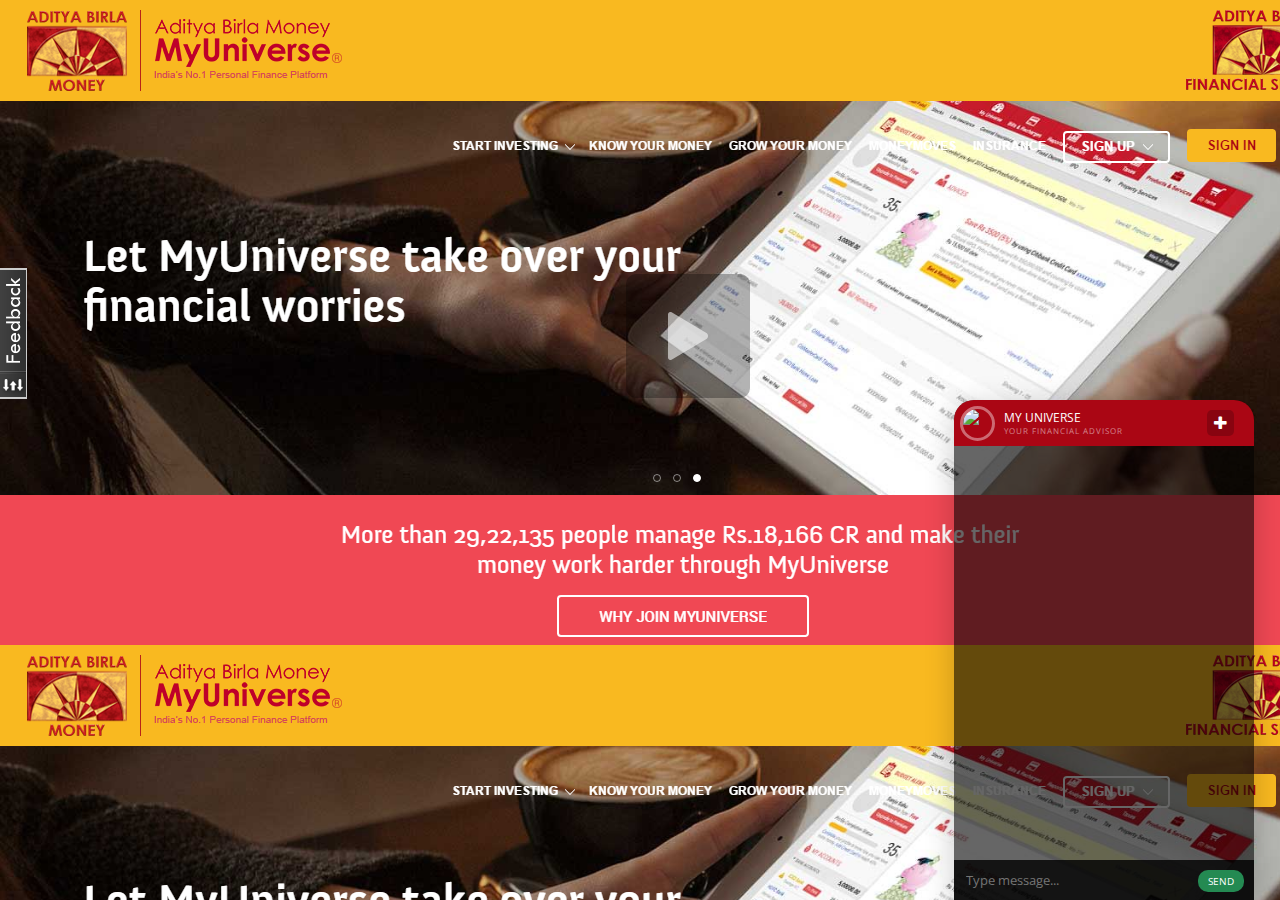
==== index1.html @ 708972c2 "for the autobot button functionality" ====
<!DOCTYPE html>
<html lang="en-us">
<head>
  <meta charset="UTF-8">
  <title>Modular Chat Bot</title>
  <style type="text/css">
    [ng\:cloak],
    [ng-cloak],
    .ng-cloak {
      display: none;
    }
  </style>
  <link rel="stylesheet" href="css/normalize.css">
  <link rel='stylesheet prefetch' href='https://fonts.googleapis.com/css?family=Open+Sans'>
  <link rel='stylesheet prefetch' href='https://cdnjs.cloudflare.com/ajax/libs/malihu-custom-scrollbar-plugin/3.1.3/jquery.mCustomScrollbar.min.css'>
  <link rel="stylesheet" href="https://cdnjs.cloudflare.com/ajax/libs/font-awesome/4.6.3/css/font-awesome.min.css" />

  <link rel="stylesheet" href="css/style.css">
  <script type="text/javascript" src="https://ajax.aspnetcdn.com/ajax/jQuery/jquery-1.12.4.min.js"></script>
  <script type="text/javascript">
     var j = $.noConflict();
  </script>
  <script src="https://ajax.googleapis.com/ajax/libs/angularjs/1.5.8/angular.min.js"></script>

</head>
<body ng-app="submitExample"  background="myu.png">
  <!-- <iframe src="https://www.myuniverse.co.in/home.aspx#" width="100%" height="100%" frameBorder="0"></iframe> -->
  <div id="animHelpText" class="animated bounce" style="display: none;">We are glad to assist you !!</div>

    <div class="chat" id="chatbox">
      <div class="chat-title" ng-controller="ChatTitleCtrl" ng-init="minimChatbox()">
        <h1>My Universe</h1>
		 <h2>Your Financial Advisor</h2>
		<figure class="avatar">
			<img src="aditya.png" />
		</figure>
        <button class="chat-minmax" ng-click="minimChatbox()" id="minim-chat" style="display: none;">
        <i class="fa fa-minus fa-lg" aria-hidden="true"></i>
        </button>
        <button class="chat-minmax" ng-click="maximChatbox()" id="maxi-chat">
        <i class="fa fa-plus fa-lg" aria-hidden="true"></i>
        </button>
      </div>

      <div class="messages">
        <div class="messages-content"></div>
      </div>

	  <form class="message-box" ng-submit="submit()" ng-controller="ExampleController">
		<div id="sound"></div>
        <input type="text" ng-model="name" class="message-input" placeholder="Type message..."></input>
        <button type="submit" id="submit-form" class="message-submit">Send</button>
      </form>
    </div>
  </div>

  <script type="text/javascript" src='https://cdnjs.cloudflare.com/ajax/libs/malihu-custom-scrollbar-plugin/3.1.3/jquery.mCustomScrollbar.concat.min.js'></script>
  <script type="text/javascript" src="js/index_autobot.js"></script>
</body>

</html>
---- css/style.css ----
/*--------------------
Body
--------------------*/

*,
*::before,
*::after {
  box-sizing: border-box;
}

html,
body {
  height: 100%;
}

body {
  font-family: 'Open Sans', sans-serif;
  font-size: 12px;
  line-height: 1.3;
  overflow: hidden;
}
a:hover, a:active, a:focus, button:hover, button:active, button:focus {
  outline: 0;
}

/*--------------------
Chat
--------------------*/

.chat {
  position: absolute;
  bottom: 0;
  right: 2%;
  width: 300px;
  height: 60vh;
  max-height: 500px;
  z-index: 2;
  overflow: hidden;
  box-shadow: 0 5px 30px rgba(0, 0, 0, 0.2);
  background: rgba(0, 0, 0, 0.6);
  border-radius: 20px 20px 0 0;
  display: -webkit-box;
  display: -webkit-flex;
  display: -ms-flexbox;
  display: flex;
  -webkit-box-pack: justify;
  -webkit-justify-content: space-between;
  -ms-flex-pack: justify;
  justify-content: space-between;
  -webkit-box-orient: vertical;
  -webkit-box-direction: normal;
  -webkit-flex-direction: column;
  -ms-flex-direction: column;
  flex-direction: column;
  transition: all .4s ease-in-out;
}

/*--------------------
Chat Title
--------------------*/

.chat-title {
  -webkit-box-flex: 0;
  -webkit-flex: 0 1 45px;
  -ms-flex: 0 1 45px;
  flex: 0 1 45px;
  position: relative;
  z-index: 2;
  background: rgba(170, 6, 20, 1);
  color: #fff;
  text-transform: uppercase;
  text-align: left;
  padding: 10px 10px 10px 50px;
}

.chat-title h1,
.chat-title h2 {
  font-weight: normal;
  font-size: 12px;
  margin: 0;
  padding: 0;
}

.chat-title h2 {
  color: rgba(255, 255, 255, 0.5);
  font-size: 8px;
  letter-spacing: 1px;
}

.chat-title .avatar {
  position: absolute;
  z-index: 1;
  top: 6px;
  left: 6px;
  border-radius: 30px;
  width: 35px;
  height: 35px;
  overflow: hidden;
  margin: 0;
  padding: 0;
  border: 3px solid rgba(255, 255, 255, 0.4);
}

.chat-title .avatar img {
  width: 100%;
  height: auto;
}

.chat-title .chat-minmax {
  position: absolute;
  z-index: 1;
  top: 10px;
  right: 20px;
  background-color: rgba(0, 0, 0, 0.2);
  color: white;
  border: 0px;
  border-radius: 5px;
  padding: 5px 7px;
}

.chat-title .chat-minmax:hover {
  background-color: rgba(255, 255, 255, 0.2);
}

.chat-title .chat-minmax:active {
  background-color: rgba(255, 255, 255, 0.5);
}

/*--------------------
Messages
--------------------*/

.messages {
  -webkit-box-flex: 1;
  -webkit-flex: 1 1 auto;
  -ms-flex: 1 1 auto;
  flex: 1 1 auto;
  color: rgba(170, 6, 20, 1);
  overflow: hidden;
  position: relative;
  width: 100%;
}

.messages .messages-content {
  position: absolute;
  top: 0;
  left: 0;
  height: 101%;
  width: 100%;
}

.messages .message {
  clear: both;
  float: left;
  padding: 6px 10px 7px;
  border-radius: 10px 10px 10px 0;
  background: rgba(249, 185, 32, 1);
  margin: 8px 0 16px 0;
  font-size: 11px;
  line-height: 1.4;
  margin-left: 35px;
  position: relative;
}

.messages .message .timestamp {
  position: absolute;
  bottom: -17px;
  font-size: 9px;
  color: rgba(255, 255, 255, 0.7);
  left: -1px;
  width: 50px;
  text-align: left;
}

.messages .message::before {
  content: '';
  position: absolute;
  bottom: -6px;
  border-top: 6px solid rgba(249, 185, 32, 1);
  left: 0;
  border-right: 7px solid transparent;
}

.messages .message .avatar {
  position: absolute;
  z-index: 1;
  bottom: -15px;
  left: -35px;
  border-radius: 30px;
  width: 30px;
  height: 30px;
  overflow: hidden;
  margin: 0;
  padding: 0;
  border: 2px solid rgba(255, 255, 255, 0.24);
}

.messages .message .avatar img {
  width: 100%;
  height: auto;
}

.messages .message.message-personal {
  float: right;
  right: 5px;
  color: rgba(249, 185, 32, 1);
  text-align: right;
  background: rgba(170, 6, 20, 1);
  border-radius: 10px 10px 0 10px;
}

.messages .message.message-personal::before {
  left: auto;
  right: 0;
  border-right: none;
  border-left: 5px solid transparent;
  border-top: 4px solid rgba(170, 6, 20, 1);
  bottom: -4px;
}

.messages .message:last-child {
  margin-bottom: 30px;
}

.messages .message.new {
  -webkit-transform: scale(0);
  transform: scale(0);
  -webkit-transform-origin: 0 0;
  transform-origin: 0 0;
  -webkit-animation: bounce 500ms linear both;
  animation: bounce 500ms linear both;
}

.messages .message.loading::before {
  position: absolute;
  top: 50%;
  left: 50%;
  -webkit-transform: translate(-50%, -50%);
  transform: translate(-50%, -50%);
  content: '';
  display: block;
  width: 3px;
  height: 3px;
  border-radius: 50%;
  background: rgba(255, 255, 255, 0.5);
  z-index: 2;
  margin-top: 4px;
  -webkit-animation: ball 0.45s cubic-bezier(0, 0, 0.15, 1) alternate infinite;
  animation: ball 0.45s cubic-bezier(0, 0, 0.15, 1) alternate infinite;
  border: none;
  -webkit-animation-delay: .15s;
  animation-delay: .15s;
}

.messages .message.loading span {
  display: block;
  font-size: 0;
  width: 20px;
  height: 10px;
  position: relative;
}

.messages .message.loading span::before {
  position: absolute;
  top: 50%;
  left: 50%;
  -webkit-transform: translate(-50%, -50%);
  transform: translate(-50%, -50%);
  content: '';
  display: block;
  width: 3px;
  height: 3px;
  border-radius: 50%;
  background: rgba(255, 255, 255, 0.5);
  z-index: 2;
  margin-top: 4px;
  -webkit-animation: ball 0.45s cubic-bezier(0, 0, 0.15, 1) alternate infinite;
  animation: ball 0.45s cubic-bezier(0, 0, 0.15, 1) alternate infinite;
  margin-left: -7px;
}

.messages .message.loading span::after {
  position: absolute;
  top: 50%;
  left: 50%;
  -webkit-transform: translate(-50%, -50%);
  transform: translate(-50%, -50%);
  content: '';
  display: block;
  width: 3px;
  height: 3px;
  border-radius: 50%;
  background: rgba(255, 255, 255, 0.5);
  z-index: 2;
  margin-top: 4px;
  -webkit-animation: ball 0.45s cubic-bezier(0, 0, 0.15, 1) alternate infinite;
  animation: ball 0.45s cubic-bezier(0, 0, 0.15, 1) alternate infinite;
  margin-left: 7px;
  -webkit-animation-delay: .3s;
  animation-delay: .3s;
}


/*--------------------
Message Box
--------------------*/

.message-box {
  -webkit-box-flex: 0;
  -webkit-flex: 0 1 40px;
  -ms-flex: 0 1 40px;
  flex: 0 1 40px;
  width: 100%;
  background: rgba(0, 0, 0, 0.8);
  padding: 10px;
  position: relative;
}

.message-box .message-input {
  background: none;
  border: none;
  outline: none !important;
  resize: none;
  color: rgba(255, 255, 255, 1);
  font-size: 13px;
  height: 20px;
  margin: 0;
  padding-right: 20px;
  width: 265px;
}

.message-box textarea:focus:-webkit-placeholder {
  color: transparent;
}

.message-box .message-submit {
  position: absolute;
  z-index: 1;
  top: 10px;
  right: 10px;
  color: #fff;
  border: none;
  background: #248A52;
  font-size: 10px;
  text-transform: uppercase;
  line-height: 1;
  padding: 6px 10px;
  border-radius: 10px;
  outline: none !important;
  -webkit-transition: background .2s ease;
  transition: background .2s ease;
}

.message-box .message-submit:hover {
  background: #2fb26a;
}


/*--------------------
Custom Srollbar
--------------------*/

.mCSB_scrollTools {
  margin: 1px -3px 1px 0;
  opacity: 0;
}

.mCSB_inside>.mCSB_container {
  margin-right: 0px;
  padding: 0 10px;
}

.mCSB_scrollTools .mCSB_dragger .mCSB_dragger_bar {
  background-color: rgba(0, 0, 0, 0.5) !important;
}


/*--------------------
Bounce
--------------------*/

@-webkit-keyframes bounce {
  0% {
    -webkit-transform: matrix3d(0, 0, 0, 0, 0, 0, 0, 0, 0, 0, 1, 0, 0, 0, 0, 1);
    transform: matrix3d(0, 0, 0, 0, 0, 0, 0, 0, 0, 0, 1, 0, 0, 0, 0, 1);
  }
  4.7% {
    -webkit-transform: matrix3d(0.45, 0, 0, 0, 0, 0.45, 0, 0, 0, 0, 1, 0, 0, 0, 0, 1);
    transform: matrix3d(0.45, 0, 0, 0, 0, 0.45, 0, 0, 0, 0, 1, 0, 0, 0, 0, 1);
  }
  9.41% {
    -webkit-transform: matrix3d(0.883, 0, 0, 0, 0, 0.883, 0, 0, 0, 0, 1, 0, 0, 0, 0, 1);
    transform: matrix3d(0.883, 0, 0, 0, 0, 0.883, 0, 0, 0, 0, 1, 0, 0, 0, 0, 1);
  }
  14.11% {
    -webkit-transform: matrix3d(1.141, 0, 0, 0, 0, 1.141, 0, 0, 0, 0, 1, 0, 0, 0, 0, 1);
    transform: matrix3d(1.141, 0, 0, 0, 0, 1.141, 0, 0, 0, 0, 1, 0, 0, 0, 0, 1);
  }
  18.72% {
    -webkit-transform: matrix3d(1.212, 0, 0, 0, 0, 1.212, 0, 0, 0, 0, 1, 0, 0, 0, 0, 1);
    transform: matrix3d(1.212, 0, 0, 0, 0, 1.212, 0, 0, 0, 0, 1, 0, 0, 0, 0, 1);
  }
  24.32% {
    -webkit-transform: matrix3d(1.151, 0, 0, 0, 0, 1.151, 0, 0, 0, 0, 1, 0, 0, 0, 0, 1);
    transform: matrix3d(1.151, 0, 0, 0, 0, 1.151, 0, 0, 0, 0, 1, 0, 0, 0, 0, 1);
  }
  29.93% {
    -webkit-transform: matrix3d(1.048, 0, 0, 0, 0, 1.048, 0, 0, 0, 0, 1, 0, 0, 0, 0, 1);
    transform: matrix3d(1.048, 0, 0, 0, 0, 1.048, 0, 0, 0, 0, 1, 0, 0, 0, 0, 1);
  }
  35.54% {
    -webkit-transform: matrix3d(0.979, 0, 0, 0, 0, 0.979, 0, 0, 0, 0, 1, 0, 0, 0, 0, 1);
    transform: matrix3d(0.979, 0, 0, 0, 0, 0.979, 0, 0, 0, 0, 1, 0, 0, 0, 0, 1);
  }
  41.04% {
    -webkit-transform: matrix3d(0.961, 0, 0, 0, 0, 0.961, 0, 0, 0, 0, 1, 0, 0, 0, 0, 1);
    transform: matrix3d(0.961, 0, 0, 0, 0, 0.961, 0, 0, 0, 0, 1, 0, 0, 0, 0, 1);
  }
  52.15% {
    -webkit-transform: matrix3d(0.991, 0, 0, 0, 0, 0.991, 0, 0, 0, 0, 1, 0, 0, 0, 0, 1);
    transform: matrix3d(0.991, 0, 0, 0, 0, 0.991, 0, 0, 0, 0, 1, 0, 0, 0, 0, 1);
  }
  63.26% {
    -webkit-transform: matrix3d(1.007, 0, 0, 0, 0, 1.007, 0, 0, 0, 0, 1, 0, 0, 0, 0, 1);
    transform: matrix3d(1.007, 0, 0, 0, 0, 1.007, 0, 0, 0, 0, 1, 0, 0, 0, 0, 1);
  }
  85.49% {
    -webkit-transform: matrix3d(0.999, 0, 0, 0, 0, 0.999, 0, 0, 0, 0, 1, 0, 0, 0, 0, 1);
    transform: matrix3d(0.999, 0, 0, 0, 0, 0.999, 0, 0, 0, 0, 1, 0, 0, 0, 0, 1);
  }
  100% {
    -webkit-transform: matrix3d(1, 0, 0, 0, 0, 1, 0, 0, 0, 0, 1, 0, 0, 0, 0, 1);
    transform: matrix3d(1, 0, 0, 0, 0, 1, 0, 0, 0, 0, 1, 0, 0, 0, 0, 1);
  }
}

@keyframes bounce {
  0% {
    -webkit-transform: matrix3d(0, 0, 0, 0, 0, 0, 0, 0, 0, 0, 1, 0, 0, 0, 0, 1);
    transform: matrix3d(0, 0, 0, 0, 0, 0, 0, 0, 0, 0, 1, 0, 0, 0, 0, 1);
  }
  4.7% {
    -webkit-transform: matrix3d(0.45, 0, 0, 0, 0, 0.45, 0, 0, 0, 0, 1, 0, 0, 0, 0, 1);
    transform: matrix3d(0.45, 0, 0, 0, 0, 0.45, 0, 0, 0, 0, 1, 0, 0, 0, 0, 1);
  }
  9.41% {
    -webkit-transform: matrix3d(0.883, 0, 0, 0, 0, 0.883, 0, 0, 0, 0, 1, 0, 0, 0, 0, 1);
    transform: matrix3d(0.883, 0, 0, 0, 0, 0.883, 0, 0, 0, 0, 1, 0, 0, 0, 0, 1);
  }
  14.11% {
    -webkit-transform: matrix3d(1.141, 0, 0, 0, 0, 1.141, 0, 0, 0, 0, 1, 0, 0, 0, 0, 1);
    transform: matrix3d(1.141, 0, 0, 0, 0, 1.141, 0, 0, 0, 0, 1, 0, 0, 0, 0, 1);
  }
  18.72% {
    -webkit-transform: matrix3d(1.212, 0, 0, 0, 0, 1.212, 0, 0, 0, 0, 1, 0, 0, 0, 0, 1);
    transform: matrix3d(1.212, 0, 0, 0, 0, 1.212, 0, 0, 0, 0, 1, 0, 0, 0, 0, 1);
  }
  24.32% {
    -webkit-transform: matrix3d(1.151, 0, 0, 0, 0, 1.151, 0, 0, 0, 0, 1, 0, 0, 0, 0, 1);
    transform: matrix3d(1.151, 0, 0, 0, 0, 1.151, 0, 0, 0, 0, 1, 0, 0, 0, 0, 1);
  }
  29.93% {
    -webkit-transform: matrix3d(1.048, 0, 0, 0, 0, 1.048, 0, 0, 0, 0, 1, 0, 0, 0, 0, 1);
    transform: matrix3d(1.048, 0, 0, 0, 0, 1.048, 0, 0, 0, 0, 1, 0, 0, 0, 0, 1);
  }
  35.54% {
    -webkit-transform: matrix3d(0.979, 0, 0, 0, 0, 0.979, 0, 0, 0, 0, 1, 0, 0, 0, 0, 1);
    transform: matrix3d(0.979, 0, 0, 0, 0, 0.979, 0, 0, 0, 0, 1, 0, 0, 0, 0, 1);
  }
  41.04% {
    -webkit-transform: matrix3d(0.961, 0, 0, 0, 0, 0.961, 0, 0, 0, 0, 1, 0, 0, 0, 0, 1);
    transform: matrix3d(0.961, 0, 0, 0, 0, 0.961, 0, 0, 0, 0, 1, 0, 0, 0, 0, 1);
  }
  52.15% {
    -webkit-transform: matrix3d(0.991, 0, 0, 0, 0, 0.991, 0, 0, 0, 0, 1, 0, 0, 0, 0, 1);
    transform: matrix3d(0.991, 0, 0, 0, 0, 0.991, 0, 0, 0, 0, 1, 0, 0, 0, 0, 1);
  }
  63.26% {
    -webkit-transform: matrix3d(1.007, 0, 0, 0, 0, 1.007, 0, 0, 0, 0, 1, 0, 0, 0, 0, 1);
    transform: matrix3d(1.007, 0, 0, 0, 0, 1.007, 0, 0, 0, 0, 1, 0, 0, 0, 0, 1);
  }
  85.49% {
    -webkit-transform: matrix3d(0.999, 0, 0, 0, 0, 0.999, 0, 0, 0, 0, 1, 0, 0, 0, 0, 1);
    transform: matrix3d(0.999, 0, 0, 0, 0, 0.999, 0, 0, 0, 0, 1, 0, 0, 0, 0, 1);
  }
  100% {
    -webkit-transform: matrix3d(1, 0, 0, 0, 0, 1, 0, 0, 0, 0, 1, 0, 0, 0, 0, 1);
    transform: matrix3d(1, 0, 0, 0, 0, 1, 0, 0, 0, 0, 1, 0, 0, 0, 0, 1);
  }
}

@-webkit-keyframes ball {
  from {
    -webkit-transform: translateY(0) scaleY(0.8);
    transform: translateY(0) scaleY(0.8);
  }
  to {
    -webkit-transform: translateY(-10px);
    transform: translateY(-10px);
  }
}

@keyframes ball {
  from {
    -webkit-transform: translateY(0) scaleY(0.8);
    transform: translateY(0) scaleY(0.8);
  }
  to {
    -webkit-transform: translateY(-10px);
    transform: translateY(-10px);
  }
}
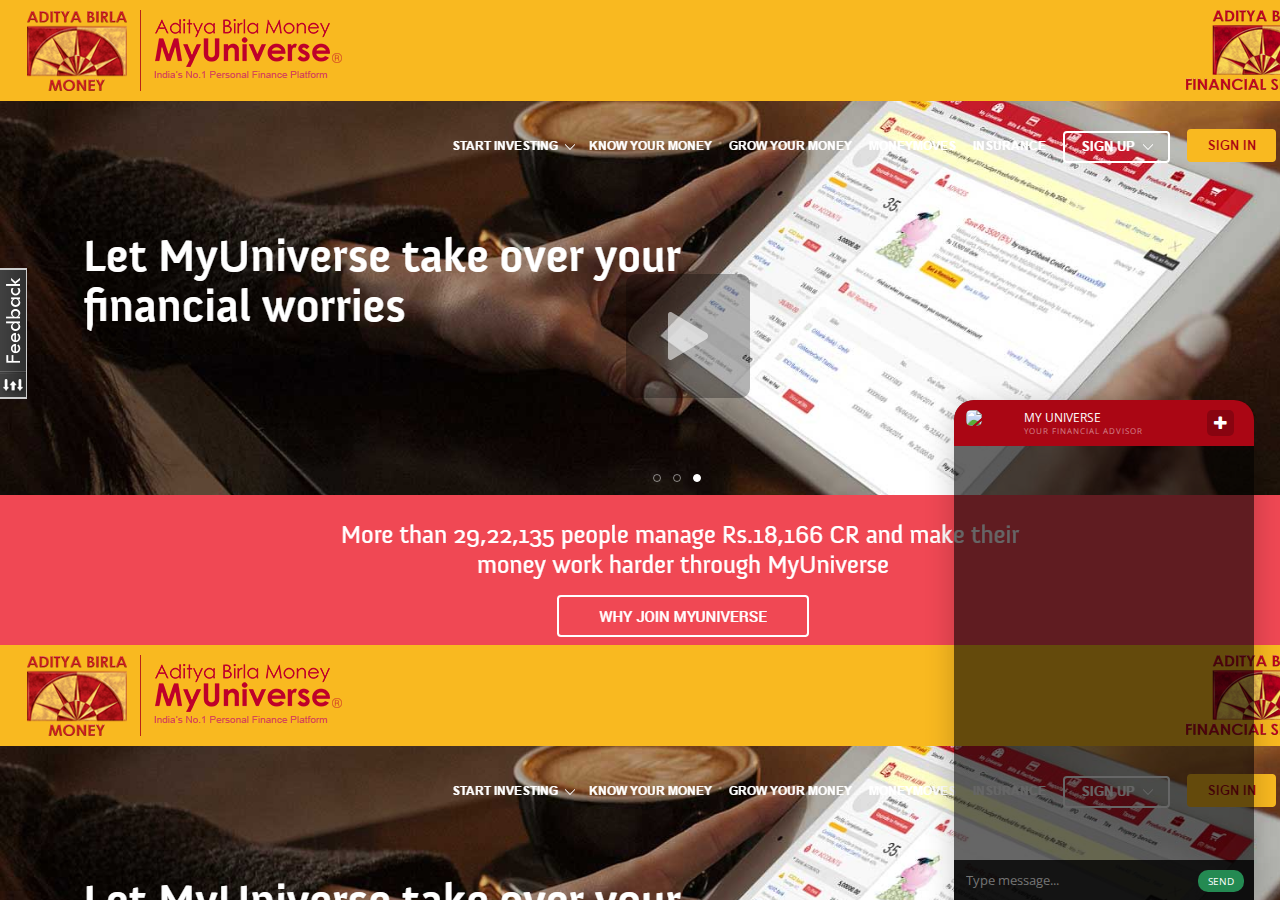
==== commit f02f3831: "indent, changes for image" ====
--- a/index1.html
+++ b/index1.html
@@ -4,58 +4,58 @@
   <meta charset="UTF-8">
   <title>Modular Chat Bot</title>
   <style type="text/css">
-    [ng\:cloak],
-    [ng-cloak],
-    .ng-cloak {
-      display: none;
-    }
+  [ng\:cloak],
+  [ng-cloak],
+  .ng-cloak {
+    display: none;
+  }
   </style>
   <link rel="stylesheet" href="css/normalize.css">
   <link rel='stylesheet prefetch' href='https://fonts.googleapis.com/css?family=Open+Sans'>
   <link rel='stylesheet prefetch' href='https://cdnjs.cloudflare.com/ajax/libs/malihu-custom-scrollbar-plugin/3.1.3/jquery.mCustomScrollbar.min.css'>
   <link rel="stylesheet" href="https://cdnjs.cloudflare.com/ajax/libs/font-awesome/4.6.3/css/font-awesome.min.css" />
-
   <link rel="stylesheet" href="css/style.css">
+  
   <script type="text/javascript" src="https://ajax.aspnetcdn.com/ajax/jQuery/jquery-1.12.4.min.js"></script>
   <script type="text/javascript">
-     var j = $.noConflict();
+  var j = $.noConflict();
   </script>
   <script src="https://ajax.googleapis.com/ajax/libs/angularjs/1.5.8/angular.min.js"></script>
 
 </head>
 <body ng-app="submitExample"  background="myu.png">
-  <!-- <iframe src="https://www.myuniverse.co.in/home.aspx#" width="100%" height="100%" frameBorder="0"></iframe> -->
   <div id="animHelpText" class="animated bounce" style="display: none;">We are glad to assist you !!</div>
 
-    <div class="chat" id="chatbox">
-      <div class="chat-title" ng-controller="ChatTitleCtrl" ng-init="minimChatbox()">
-        <h1>My Universe</h1>
-		 <h2>Your Financial Advisor</h2>
-		<figure class="avatar">
-			<img src="aditya.png" />
-		</figure>
-        <button class="chat-minmax" ng-click="minimChatbox()" id="minim-chat" style="display: none;">
-        <i class="fa fa-minus fa-lg" aria-hidden="true"></i>
-        </button>
-        <button class="chat-minmax" ng-click="maximChatbox()" id="maxi-chat">
-        <i class="fa fa-plus fa-lg" aria-hidden="true"></i>
-        </button>
-      </div>
-
-      <div class="messages">
-        <div class="messages-content"></div>
-      </div>
-
-	  <form class="message-box" ng-submit="submit()" ng-controller="ExampleController">
-		<div id="sound"></div>
-        <input type="text" ng-model="name" class="message-input" placeholder="Type message..."></input>
-        <button type="submit" id="submit-form" class="message-submit">Send</button>
-      </form>
-    </div>
+  <div class="chat" id="chatbox">
+    <div class="chat-title" ng-controller="ChatTitleCtrl" ng-init="minimChatbox()">
+      <h1>My Universe</h1>
+      <h2>Your Financial Advisor</h2>
+      <figure class="avatar">
+       <img src="aditya.png" />
+     </figure>
+     <button class="chat-minmax" ng-click="minimChatbox()" id="minim-chat" style="display: none;">
+      <i class="fa fa-minus fa-lg" aria-hidden="true"></i>
+    </button>
+    <button class="chat-minmax" ng-click="maximChatbox()" id="maxi-chat">
+      <i class="fa fa-plus fa-lg" aria-hidden="true"></i>
+    </button>
   </div>
 
-  <script type="text/javascript" src='https://cdnjs.cloudflare.com/ajax/libs/malihu-custom-scrollbar-plugin/3.1.3/jquery.mCustomScrollbar.concat.min.js'></script>
-  <script type="text/javascript" src="js/index_autobot.js"></script>
+  <div class="messages">
+   <div class="messages-content"></div>
+ </div>
+
+ <form class="message-box" ng-submit="submit()" ng-controller="ExampleController">
+  <div id="sound"></div>
+  <input type="text" ng-model="name" class="message-input" placeholder="Type message..."></input>
+  <button type="submit" id="submit-form" class="message-submit">Send</button>
+</form>
+</div>
+</div>
+
+<div id="details" style="display: none;"></div>
+<script type="text/javascript" src='https://cdnjs.cloudflare.com/ajax/libs/malihu-custom-scrollbar-plugin/3.1.3/jquery.mCustomScrollbar.concat.min.js'></script>
+<script type="text/javascript" src="js/index_autobot.js"></script>
 </body>
 
 </html>--- a/css/style.css
+++ b/css/style.css
@@ -77,7 +77,7 @@
 .chat-title h2 {
   font-weight: normal;
   font-size: 12px;
-  margin: 0;
+  margin: 0 0 0 20px;
   padding: 0;
 }
 
@@ -90,20 +90,19 @@
 .chat-title .avatar {
   position: absolute;
   z-index: 1;
-  top: 6px;
-  left: 6px;
-  border-radius: 30px;
-  width: 35px;
-  height: 35px;
+  top: 10px;
+  left: 12px;
+  width: 50px;
+  height: auto;
   overflow: hidden;
   margin: 0;
   padding: 0;
-  border: 3px solid rgba(255, 255, 255, 0.4);
 }
 
 .chat-title .avatar img {
   width: 100%;
   height: auto;
+  border-radius: 5px;
 }
 
 .chat-title .chat-minmax {
@@ -185,14 +184,14 @@
   position: absolute;
   z-index: 1;
   bottom: -15px;
-  left: -35px;
+  left: -40px;
   border-radius: 30px;
-  width: 30px;
-  height: 30px;
+  width: 35px;
+  height: 35px;
   overflow: hidden;
   margin: 0;
   padding: 0;
-  border: 2px solid rgba(255, 255, 255, 0.24);
+  border: 3px solid rgba(255, 255, 255, 0.4);
 }
 
 .messages .message .avatar img {
@@ -509,4 +508,66 @@
     -webkit-transform: translateY(-10px);
     transform: translateY(-10px);
   }
-}+}
+
+/*--------------------
+Bounce Animations
+--------------------*/
+/*
+ * Animation configurations ( duration and fill mode )
+ */
+ .animated {
+  -webkit-animation-duration: 1s;
+  animation-duration: 1s;
+  -webkit-animation-fill-mode: both;
+  animation-fill-mode: both;
+}
+@-webkit-keyframes bounce {
+  0%, 20%, 50%, 80%, 100% {-webkit-transform: translateY(0);}
+  40% {-webkit-transform: translateY(-30px);}
+  60% {-webkit-transform: translateY(-15px);}
+} 
+@keyframes bounce {
+  0%, 20%, 50%, 80%, 100% {transform: translateY(0);}
+  40% {transform: translateY(-30px);}
+  60% {transform: translateY(-15px);}
+} 
+.bounce {
+  -webkit-animation-name: bounce;
+  animation-name: bounce;
+}
+
+#animHelpText{
+  position: fixed;
+  bottom: 50px;
+  right: 30px;
+  color: rgba(170, 6, 20, 1);
+  font-size: 12px;
+  width: 200px;
+  -webkit-box-shadow: 0 8px 6px -6px black;
+  -moz-box-shadow: 0 8px 6px -6px black;
+  box-shadow: 0 8px 6px -6px black;
+  text-align: center;
+  border-radius: 30px;
+  padding: 10px;
+  background-color:rgba(249, 185, 32, 1);
+}
+
+#animHelpText::before {
+  left: auto;
+  right: 0;
+  z-index: 10000;
+  border-right: none;
+  border-left: 5px solid transparent;
+  border-top: 4px solid rgba(170, 6, 20, 1);
+  bottom: -4px;
+}
+
+.button{
+  border: none;
+  border-radius: 5px;
+  padding: 5px 10px;
+  margin: 3px;
+  color: rgba(249, 185, 32, 1);
+  background-color: rgba(170, 6, 20, 1);
+}
